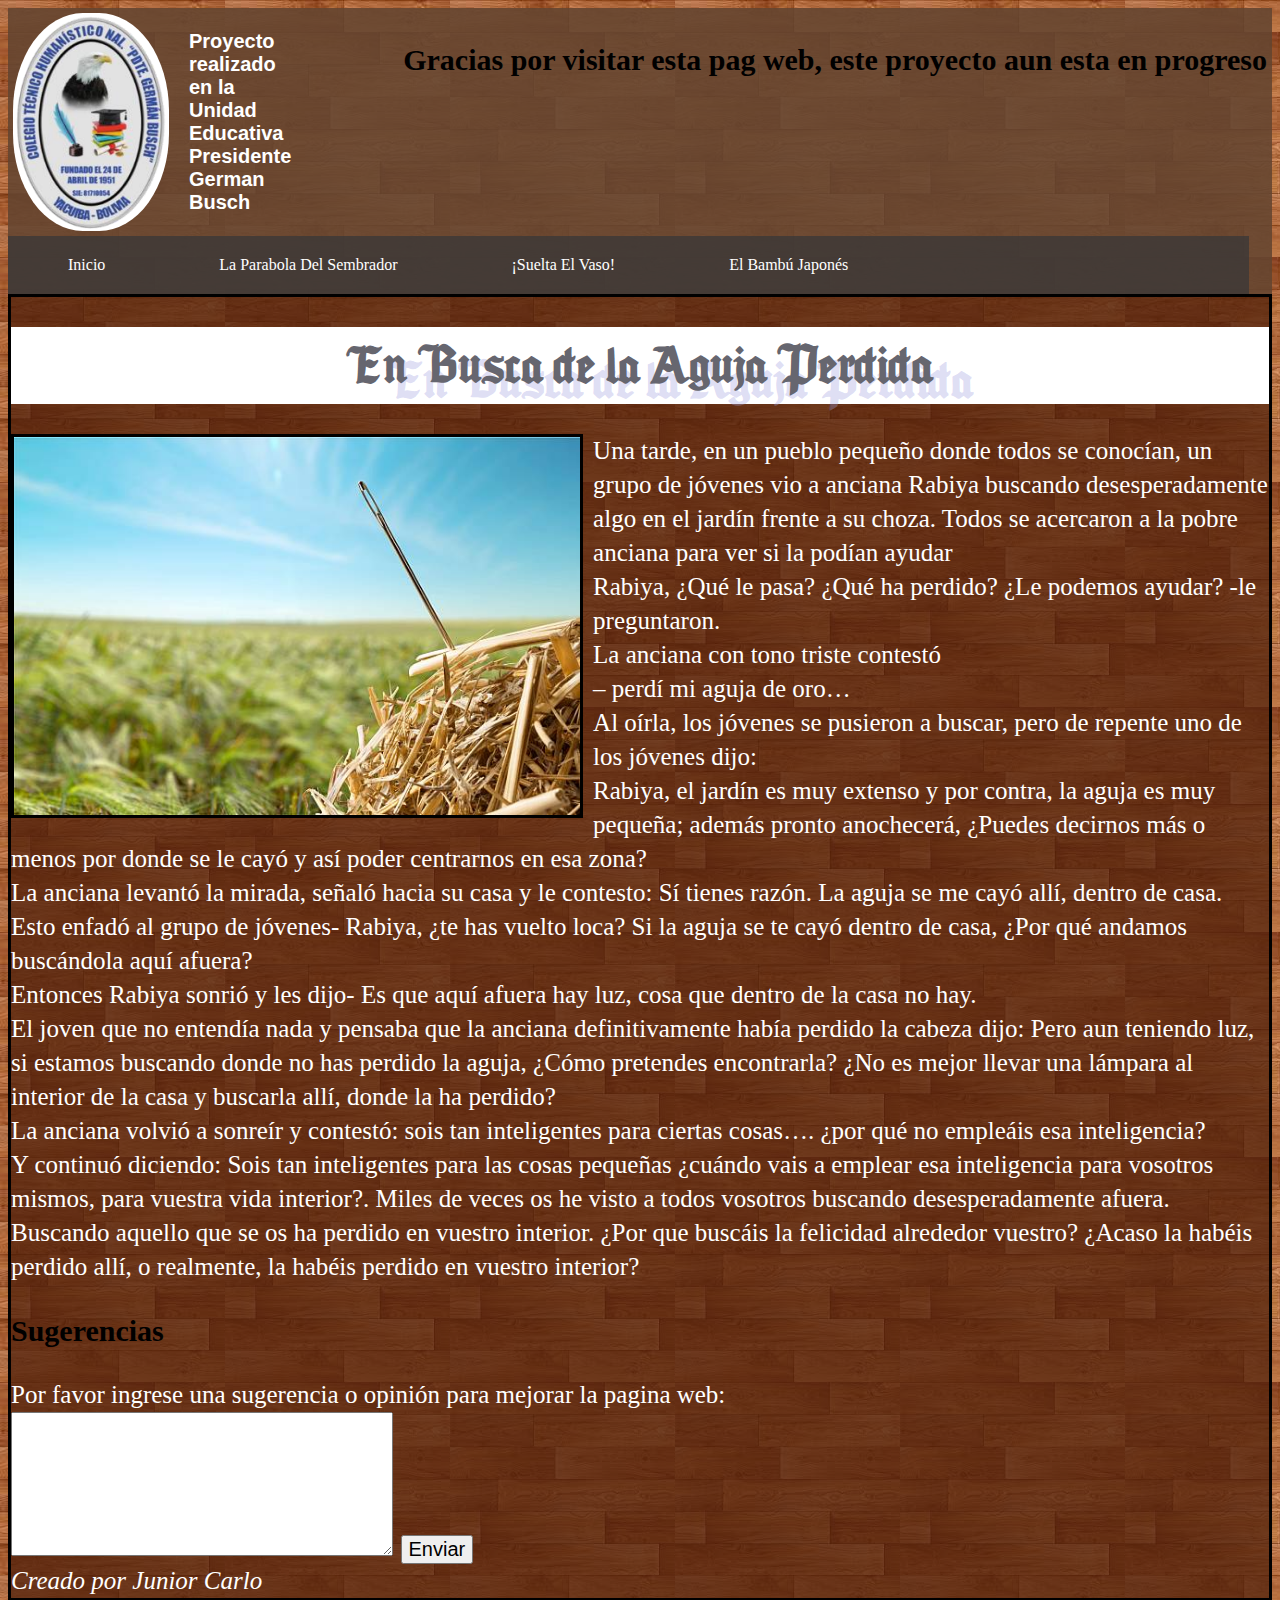
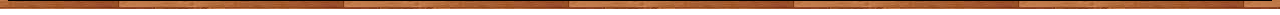
==== index.html @ 85fa06a8 "initial commit" ====
<!DOCTYPE html>
<html lang="en">
<head>
    <meta charset="UTF-8">
    <meta http-equiv="X-UA-Compatible" content="IE=edge">
    <meta name="viewport" content="width=device-width, initial-scale=1.0">
    <title>PROYECTO2</title>
    <link rel="stylesheet" href="aguja.css">
</head>
<body>
    <div class="fondo">
    <div class="esh">
        <img src="imagen.png" alt="">
        <h2>Proyecto realizado en la Unidad Educativa Presidente German Busch</h2>
        <div class="arre">
            <h3>Gracias por visitar esta pag web, este proyecto aun esta en progreso</h3>
        </div>
    </div>
        <div class="no">
        <ul class="menu">
            <li><a class="pe" href="#">Inicio</a></li>
            <li><a class="pe" href="file:///C:/Users/COMPUTEC/Desktop/proyecto%20lenguaje/proyecto.html">La Parabola Del Sembrador</a></li>
            <li><a class="pe" href="file:///C:/Users/COMPUTEC/Desktop/proyecto%20lenguaje/suelta%20el%20vaso/index.html">¡Suelta El Vaso!</a></li>
            <li><a class="pe" href="file:///C:/Users/COMPUTEC/Desktop/proyecto%20lenguaje/El%20Bamb%C3%BA%20Japon%C3%A9s/index.html?">El Bambú Japonés</a></li>
        </ul>
    </div>
        </div>
        <div class="reflexion">
            <h1>En Busca de la Aguja Perdida </h1>
            <div class="ime">
            <img src="aguja.png" alt=" ">
                    <p>Una tarde, en un pueblo pequeño donde todos se conocían, un grupo de jóvenes vio a anciana Rabiya buscando desesperadamente algo en el jardín frente a su choza. Todos se acercaron a la pobre anciana para ver si la podían ayudar
                    <br>Rabiya, ¿Qué le pasa? ¿Qué ha perdido? ¿Le podemos ayudar? -le preguntaron.
                    <br>La anciana con  tono triste contestó 
                    <br>– perdí mi aguja de oro…
                    <br>Al oírla, los jóvenes  se pusieron a buscar, pero de repente uno de los jóvenes dijo:
                    <br>Rabiya, el jardín es muy extenso y por contra, la aguja es muy pequeña; además pronto anochecerá, ¿Puedes decirnos más o menos por donde se le cayó y así poder centrarnos en esa zona?
                    <br>La anciana levantó la mirada, señaló hacia su casa y le contesto: Sí tienes razón. La aguja se me cayó allí, dentro de casa.
                    <br>Esto enfadó al grupo de jóvenes- Rabiya, ¿te has vuelto loca? Si la aguja se te cayó dentro de casa, ¿Por qué andamos buscándola aquí afuera?
                    <br>Entonces Rabiya sonrió y les dijo- Es que aquí afuera hay luz, cosa que dentro de la casa no hay.
                    <br>El joven que no entendía nada y pensaba que la anciana definitivamente había perdido la cabeza dijo: Pero aun teniendo luz, si estamos buscando donde no has perdido la aguja, ¿Cómo pretendes encontrarla? ¿No es mejor llevar una lámpara al interior de la casa y buscarla allí, donde la ha perdido?   
                    <br>La anciana volvió a sonreír y contestó: sois tan inteligentes para ciertas cosas…. ¿por qué no empleáis esa inteligencia?
                    <br>Y continuó diciendo: Sois tan inteligentes para las cosas pequeñas ¿cuándo vais a emplear esa inteligencia para vosotros mismos, para vuestra vida interior?. Miles de veces os he visto a todos vosotros buscando desesperadamente afuera. Buscando aquello que se os ha perdido en vuestro interior. ¿Por que buscáis la felicidad alrededor vuestro? ¿Acaso la habéis perdido allí, o realmente, la habéis perdido en vuestro interior?          
                    </p> 
                <h3>Sugerencias</h3>
                <p>Por favor ingrese una sugerencia o opinión para mejorar la pagina web:</p>
                <div>
                <form>
                    <textarea name="" id="" cols="30" rows="6"></textarea>
            
                    <button> Enviar </button>
        
                </form>
            </div>
                <p><i>Creado por Junior Carlo</i></p>
            </p>
                </div>
        </div>
</body>
</html>
---- aguja.css ----
@font-face {
    font-family: got;
    src: url(Seagram.ttf);
}
body{
    background-image: url(images.jfif);
}
.menu{
    list-style: none;
    padding: 0px auto;
    background-color: rgba(58, 56, 56, 0.789);
    width: 95%;
    margin: 0px auto;
    display: inline-block;
}
a{
    text-decoration: none;
    color: white;
    padding: 20px;
    display: block;
}
li{
    display: inline-block;
    text-align: start;
    padding-right: 70px;
}
.pe:active{
    text-align: center;
    color: rgb(0, 0, 0);
    display: inline-block;
    background-color: rgb(255, 255, 255)
}
.pe:hover{
    color: rgb(14, 127, 131);
    border: white;
    border-top: 3px rgb(238, 223, 8) solid ;
}
.reflexion{
    background-color: rgba(39, 63, 160, 0.693);
}
h1{
    color: rgb(102, 102, 111);
    font-size: 45px;
    text-align: center;
    background-color: white;
    padding: 10px;
    font-family: got;
    text-shadow: 40px 15px rgba(162, 162, 223, 0.357);

}
.fondo{
    background-color: rgba(99, 68, 48, 0.878);
}
.reflexion{
    border: 3px black solid;
    background-color: rgba(77, 31, 9, 0.727);
}
p{
    line-height: 34px;
    font-size: 25px;
    color:rgb(255, 255, 255);
    display: inline;
}
.ime img{
    border: 3px black solid;
    float: left;
    margin-right:  10px;
    width:45%;
}
.esh img, h2{
    float: left;
    margin-right:  10px;
    border-radius: 45%;
    display:inline ;
    color:white;
    font-family: Verdana, Geneva, Tahoma, sans-serif;
    width: min-content;
    font-size: 20px;
    padding: 5px;

}
.arre{
    font-size: 20px;
    padding: 5px;
    text-align: end;
    
}   
form{
    display:inline;
    font-size: 30px;
} 
label{
    display: block;
}
textarea{
    font-size: 20px;
}
button{
    font-size: 20px;
}
h3{
    font-size: 30px;
}
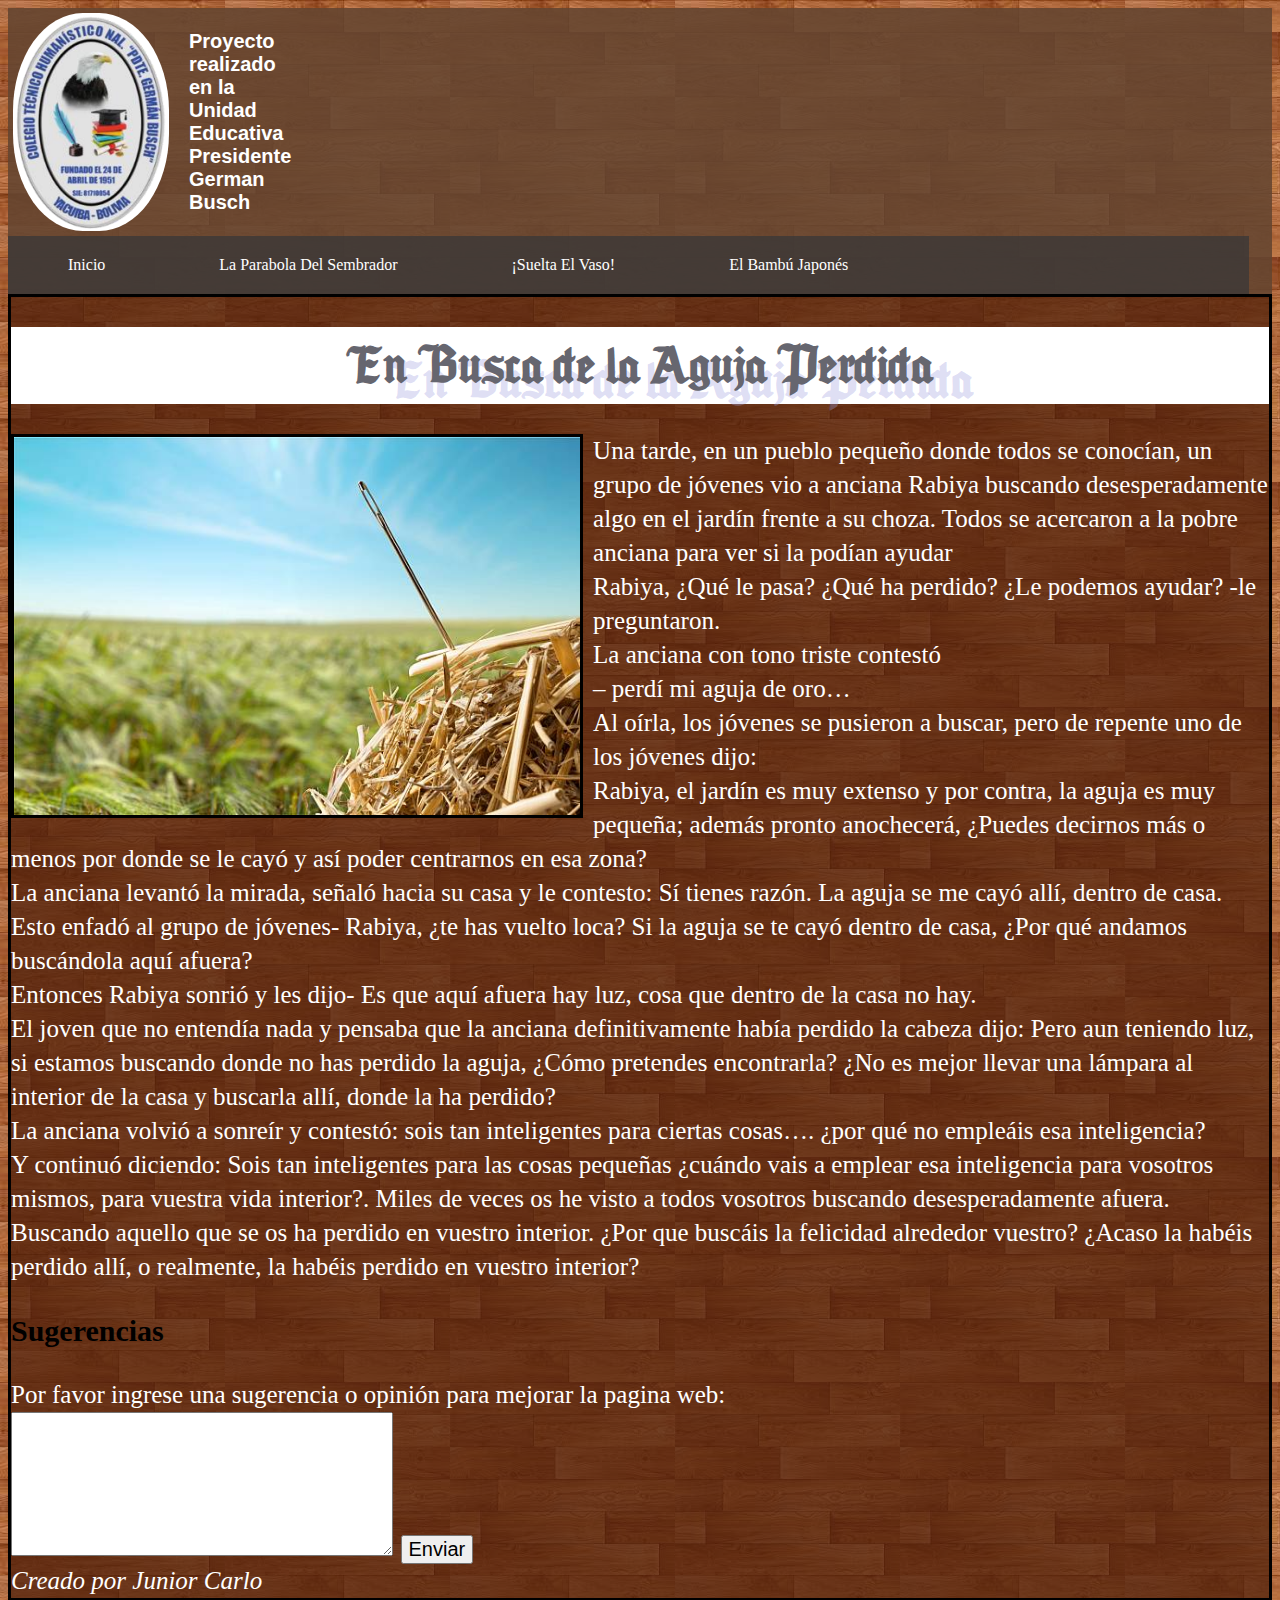
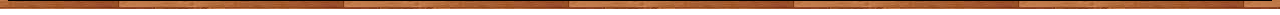
==== commit df47c9c3: "initial commit" ====
--- a/index.html
+++ b/index.html
@@ -12,9 +12,6 @@
     <div class="esh">
         <img src="imagen.png" alt="">
         <h2>Proyecto realizado en la Unidad Educativa Presidente German Busch</h2>
-        <div class="arre">
-            <h3>Gracias por visitar esta pag web, este proyecto aun esta en progreso</h3>
-        </div>
     </div>
         <div class="no">
         <ul class="menu">
@@ -57,4 +54,4 @@
                 </div>
         </div>
 </body>
-</html>+</html>
